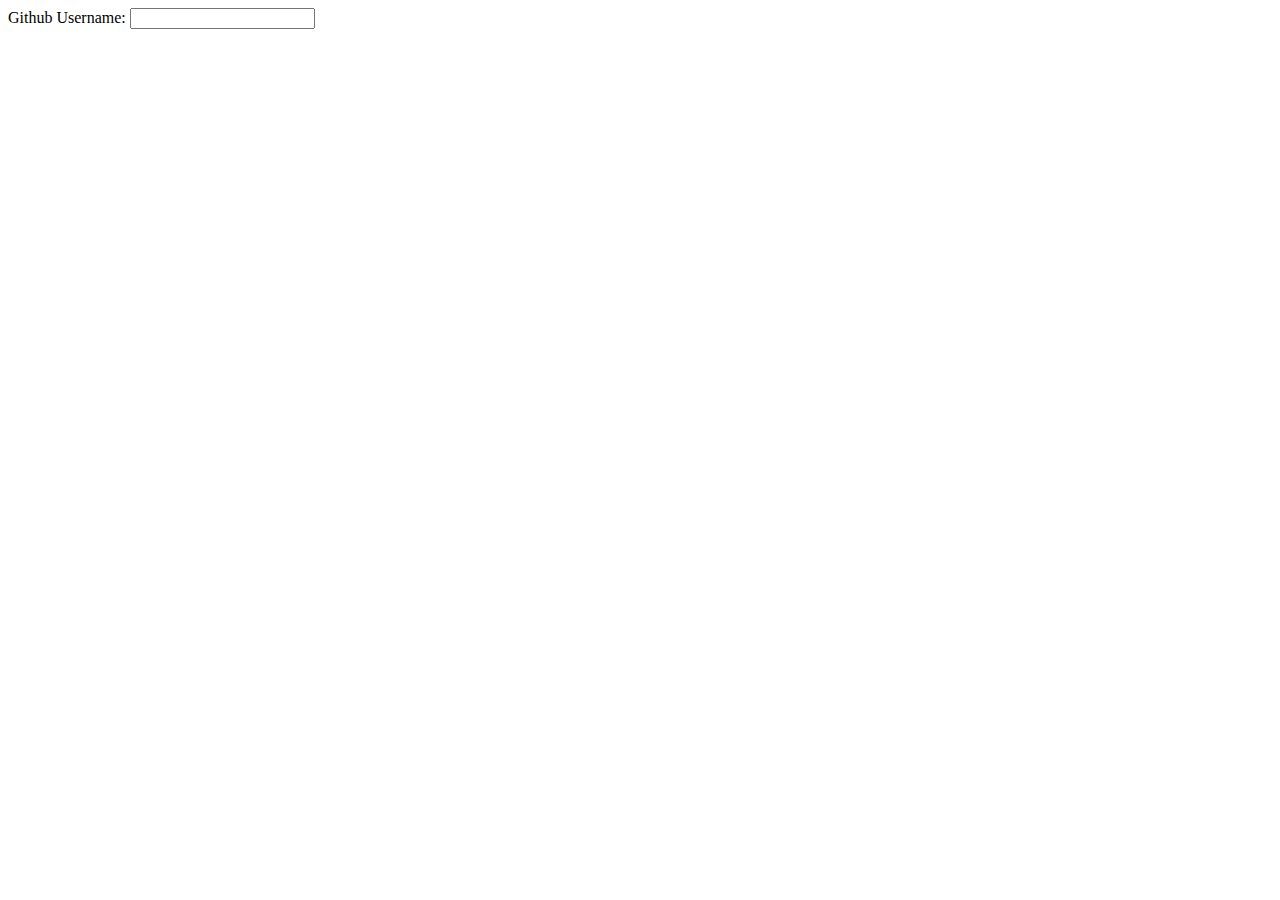
==== github_ajax/index.html @ e62435a5 "Github user finder project added" ====
<!DOCTYPE html>
<html>
  <head>
    <meta charset="utf-8">
    <link rel="stylesheet" href="https://maxcdn.bootstrapcdn.com/bootstrap/4.0.0-beta/css/bootstrap.min.css" integrity="sha384-/Y6pD6FV/Vv2HJnA6t+vslU6fwYXjCFtcEpHbNJ0lyAFsXTsjBbfaDjzALeQsN6M" crossorigin="anonymous">
    <link href="https://maxcdn.bootstrapcdn.com/font-awesome/4.7.0/css/font-awesome.min.css" rel="stylesheet" integrity="sha384-wvfXpqpZZVQGK6TAh5PVlGOfQNHSoD2xbE+QkPxCAFlNEevoEH3Sl0sibVcOQVnN" crossorigin="anonymous">
    <title>Github Profile Finder</title>
    <style>
      img {
        width: 100%;
      }
    </style>
  </head>
  <body>
    <div class="container">
      <form id="userForm">
        <div class="form-group">
          <label>Github Username:</label>
          <input type="text" id="userName" class="form-control">
        </div>
      </form>
      <div id='profile'></div>
    </div>
    <script src="https://code.jquery.com/jquery-3.2.1.slim.min.js" integrity="sha384-KJ3o2DKtIkvYIK3UENzmM7KCkRr/rE9/Qpg6aAZGJwFDMVNA/GpGFF93hXpG5KkN" crossorigin="anonymous"></script>
    <script src="https://cdnjs.cloudflare.com/ajax/libs/popper.js/1.11.0/umd/popper.min.js" integrity="sha384-b/U6ypiBEHpOf/4+1nzFpr53nxSS+GLCkfwBdFNTxtclqqenISfwAzpKaMNFNmj4" crossorigin="anonymous"></script>
    <script src="https://maxcdn.bootstrapcdn.com/bootstrap/4.0.0-beta/js/bootstrap.min.js" integrity="sha384-h0AbiXch4ZDo7tp9hKZ4TsHbi047NrKGLO3SEJAg45jXxnGIfYzk4Si90RDIqNm1" crossorigin="anonymous"></script>
    <script src="script.js"></script>
  </body>
</html>
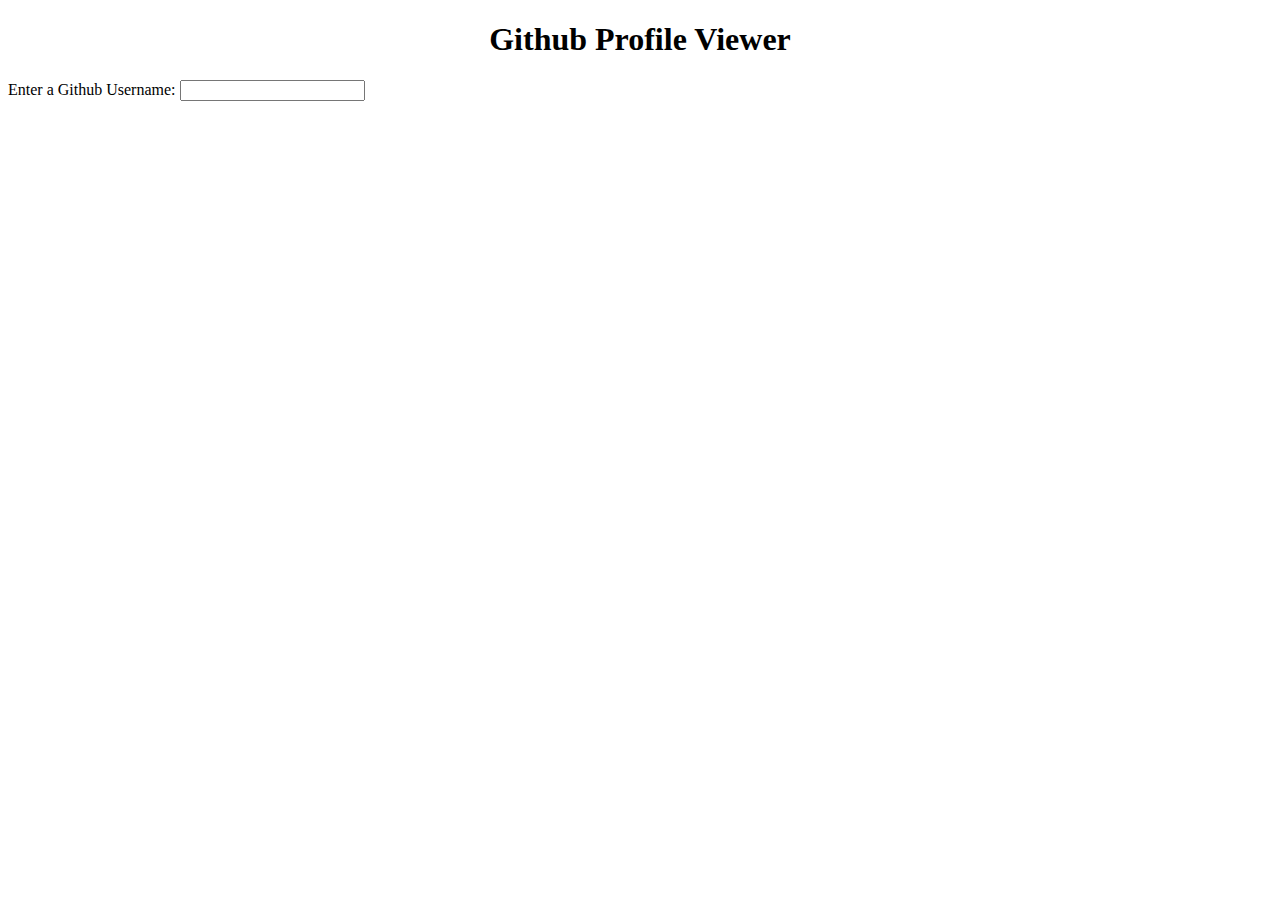
==== commit 253b934a: "Front end changes applied" ====
--- a/github_ajax/index.html
+++ b/github_ajax/index.html
@@ -4,18 +4,18 @@
     <meta charset="utf-8">
     <link rel="stylesheet" href="https://maxcdn.bootstrapcdn.com/bootstrap/4.0.0-beta/css/bootstrap.min.css" integrity="sha384-/Y6pD6FV/Vv2HJnA6t+vslU6fwYXjCFtcEpHbNJ0lyAFsXTsjBbfaDjzALeQsN6M" crossorigin="anonymous">
     <link href="https://maxcdn.bootstrapcdn.com/font-awesome/4.7.0/css/font-awesome.min.css" rel="stylesheet" integrity="sha384-wvfXpqpZZVQGK6TAh5PVlGOfQNHSoD2xbE+QkPxCAFlNEevoEH3Sl0sibVcOQVnN" crossorigin="anonymous">
+    <link href="https://fonts.googleapis.com/css?family=Raleway|Zilla+Slab+Highlight" rel="stylesheet">
+    <link rel="stylesheet" href="styles/style.css">
     <title>Github Profile Finder</title>
-    <style>
-      img {
-        width: 100%;
-      }
-    </style>
   </head>
   <body>
     <div class="container">
+      <div class="jumbotron jumbotron-fluid">
+        <h1>Github Profile Viewer</h1>
+      </div>
       <form id="userForm">
         <div class="form-group">
-          <label>Github Username:</label>
+          <label>Enter a Github Username:</label>
           <input type="text" id="userName" class="form-control">
         </div>
       </form>
--- a/github_ajax/styles/style.css
+++ b/github_ajax/styles/style.css
@@ -0,0 +1,11 @@
+.jumbotron h1 {
+  text-align: center;
+}
+
+img {
+  width: 100%;
+}
+
+#profile {
+  font-family: 'Raleway', sans-serif;
+}
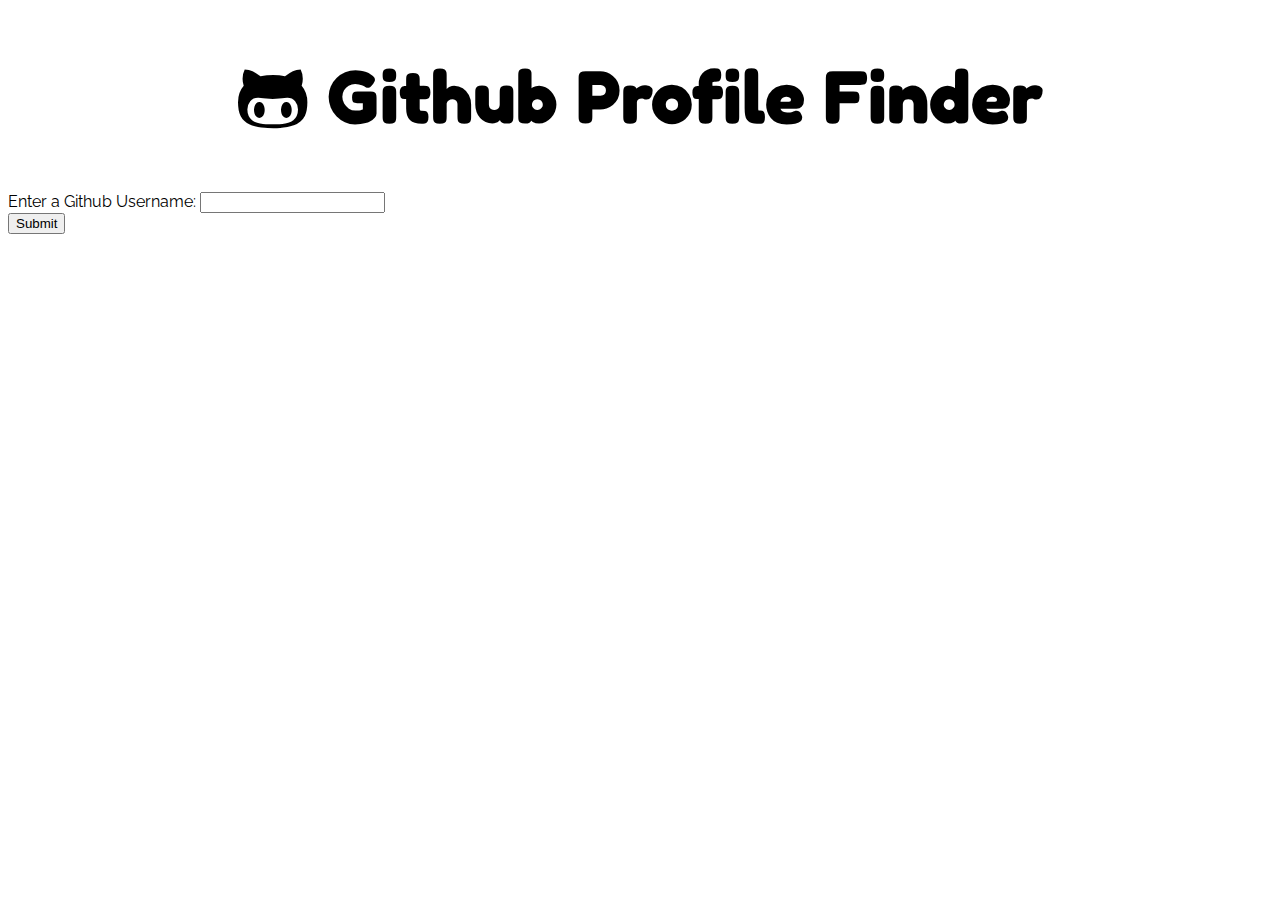
==== commit 17c74208: "Style changes made; alerts when username field is blank" ====
--- a/github_ajax/index.html
+++ b/github_ajax/index.html
@@ -4,19 +4,23 @@
     <meta charset="utf-8">
     <link rel="stylesheet" href="https://maxcdn.bootstrapcdn.com/bootstrap/4.0.0-beta/css/bootstrap.min.css" integrity="sha384-/Y6pD6FV/Vv2HJnA6t+vslU6fwYXjCFtcEpHbNJ0lyAFsXTsjBbfaDjzALeQsN6M" crossorigin="anonymous">
     <link href="https://maxcdn.bootstrapcdn.com/font-awesome/4.7.0/css/font-awesome.min.css" rel="stylesheet" integrity="sha384-wvfXpqpZZVQGK6TAh5PVlGOfQNHSoD2xbE+QkPxCAFlNEevoEH3Sl0sibVcOQVnN" crossorigin="anonymous">
-    <link href="https://fonts.googleapis.com/css?family=Raleway|Zilla+Slab+Highlight" rel="stylesheet">
+    <link href="https://fonts.googleapis.com/css?family=Fredoka+One|Raleway" rel="stylesheet">
     <link rel="stylesheet" href="styles/style.css">
     <title>Github Profile Finder</title>
   </head>
   <body>
     <div class="container">
       <div class="jumbotron jumbotron-fluid">
-        <h1>Github Profile Viewer</h1>
+        <div class="container">
+          <h1><i class="fa fa-github-alt fa-1x" aria-hidden="true"></i> Github Profile Finder</h1>
+        </div>
       </div>
       <form id="userForm">
         <div class="form-group">
           <label>Enter a Github Username:</label>
           <input type="text" id="userName" class="form-control">
+          <br>
+          <button class="btn btn-success">Submit</button>
         </div>
       </form>
       <div id='profile'></div>
--- a/github_ajax/styles/style.css
+++ b/github_ajax/styles/style.css
@@ -1,11 +1,13 @@
 .jumbotron h1 {
   text-align: center;
+  font-family: 'Fredoka One', cursive;
+  font-size: 75px;
 }
 
 img {
   width: 100%;
 }
 
-#profile {
+label, #profile {
   font-family: 'Raleway', sans-serif;
 }
